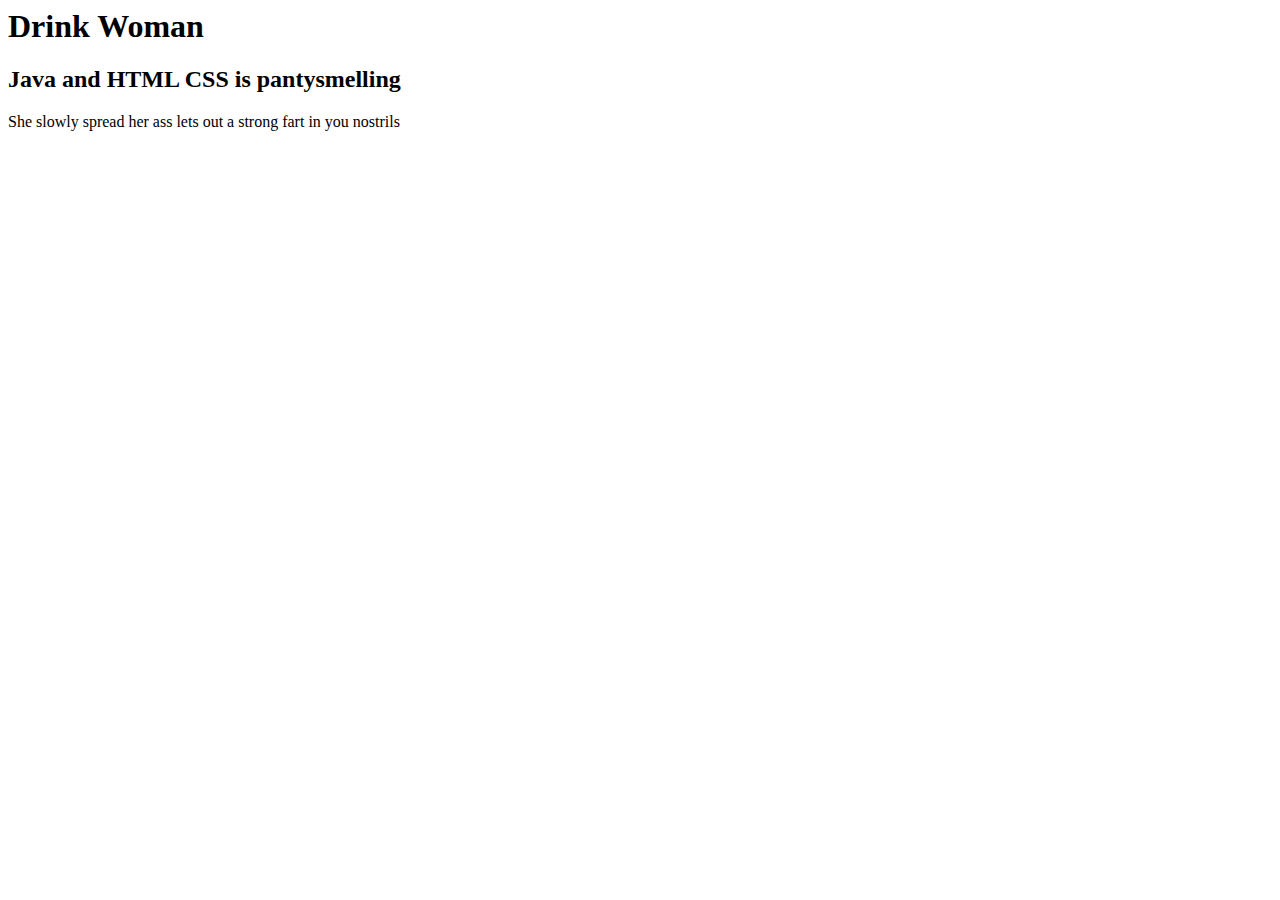
==== WOK/S6/index.html @ 16ca2f10 "." ====
<html>
  <!-- Head is like settings  -->
  <head>
    <title>Drink Woman Juices</title>
  </head>

  <!-- Body is where the actual body of the page is -->
  <body>
    <h1>Drink Woman</h1>
    <h2>Java and HTML CSS is pantysmelling</h2>
    <p>She slowly spread her ass lets out a strong fart in you nostrils</p>
  </body>
</html>
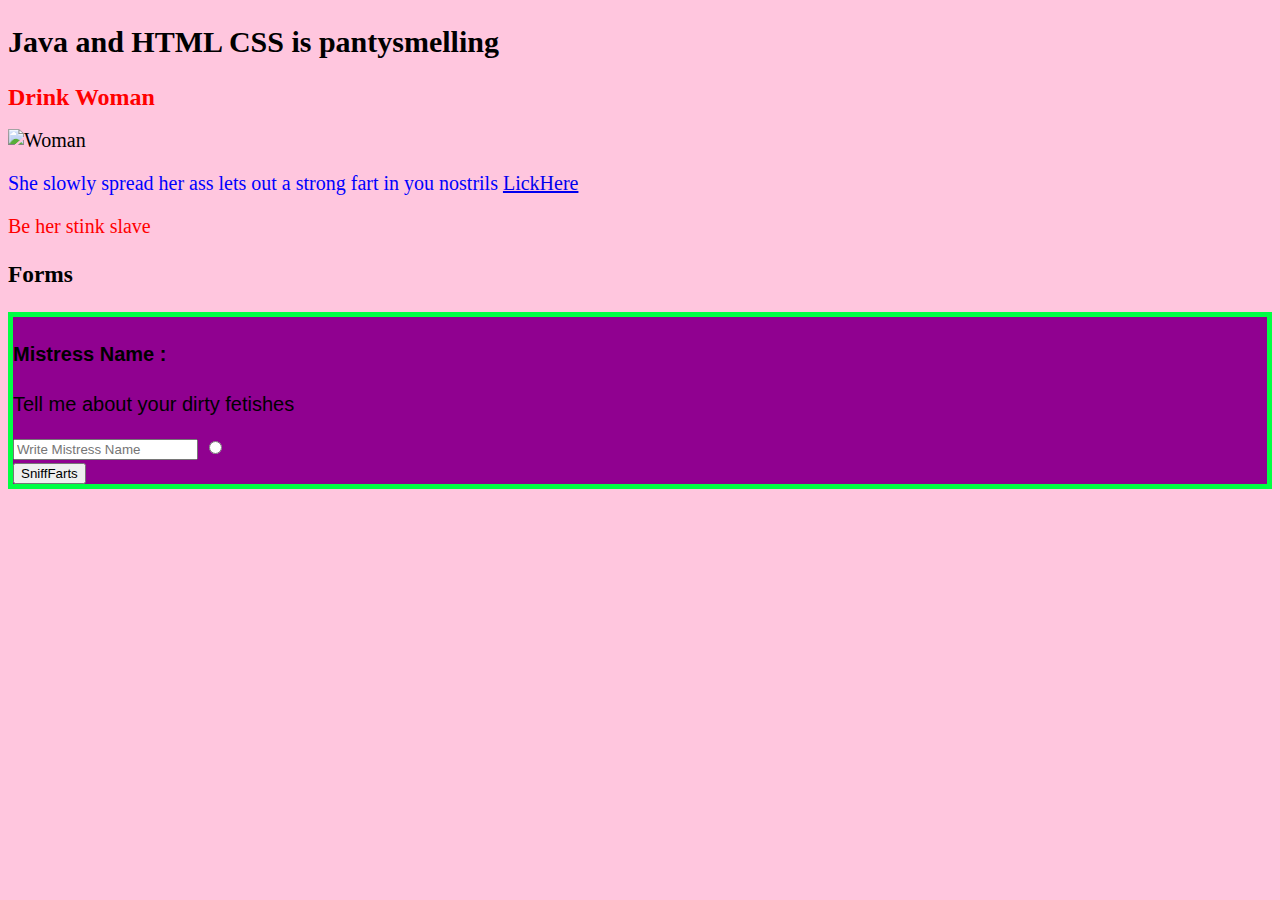
==== commit 09b52a01: "." ====
--- a/WOK/S6/index.html
+++ b/WOK/S6/index.html
@@ -1,13 +1,41 @@
-<html>
-  <!-- Head is like settings  -->
+<!DOCTYPE html>
+<html lang="en">
+  <!-- Settings of the page -->
   <head>
-    <title>Drink Woman Juices</title>
+    <meta charset="UTF-8" />
+    <meta name="viewport" content="width=device-width, initial-scale=1.0" />
+    <title>Woman Juices</title>
+    <link rel="stylesheet" href="style.css" />
   </head>
+  <body>
+    <!-- Block Element -->
+    <h2>Java and HTML CSS is pantysmelling</h2>
+    <h1>Drink Woman</h1>
 
-  <!-- Body is where the actual body of the page is -->
-  <body>
-    <h1>Drink Woman</h1>
-    <h2>Java and HTML CSS is pantysmelling</h2>
-    <p>She slowly spread her ass lets out a strong fart in you nostrils</p>
+    <!-- Image add -->
+    <img
+      id="img"
+      src="https://i.ytimg.com/vi/6t0S0hHjRqM/maxresdefault.jpg"
+      align="center"
+      width="500px"
+      alt="Woman"
+    />
+    <!-- inline element -->
+    <p class="first">
+      She slowly spread her ass lets out a strong fart in you nostrils
+      <a href="https://www.youtube.com/watch?v=6t0S0hHjRqM" target="_blank"
+        >LickHere</a
+      >
+    </p>
+    <p class="second">Be her stink slave</p>
+    <h3>Forms</h3>
+    <!-- Creating Boxes -->
+    <form id="mistress-name">
+      <h4>Mistress Name :</h4>
+      <p>Tell me about your dirty fetishes</p>
+      <input type="text" id="name" placeholder="Write Mistress Name" />
+      <input type="radio" id="month" placeholder="Month" /><br />
+      <button id="submit">SniffFarts</button>
+    </form>
   </body>
 </html>
--- a/WOK/S6/style.css
+++ b/WOK/S6/style.css
@@ -0,0 +1,24 @@
+body {
+  background-color: rgb(255, 198, 222);
+  font-family: Georgia, "Times New Roman", Times, serif;
+  font-size: 20px;
+}
+
+h1 {
+  color: rgb(255, 0, 0);
+  font-size: larger;
+}
+
+.first {
+  color: rgb(0, 0, 255);
+}
+
+.second {
+  color: rgb(255, 0, 0);
+}
+
+#mistress-name {
+  background-color: rgb(144, 1, 144);
+  border: 5px solid rgb(0, 255, 68);
+  font-family: "Segoe UI", Tahoma, Geneva, Verdana, sans-serif;
+}
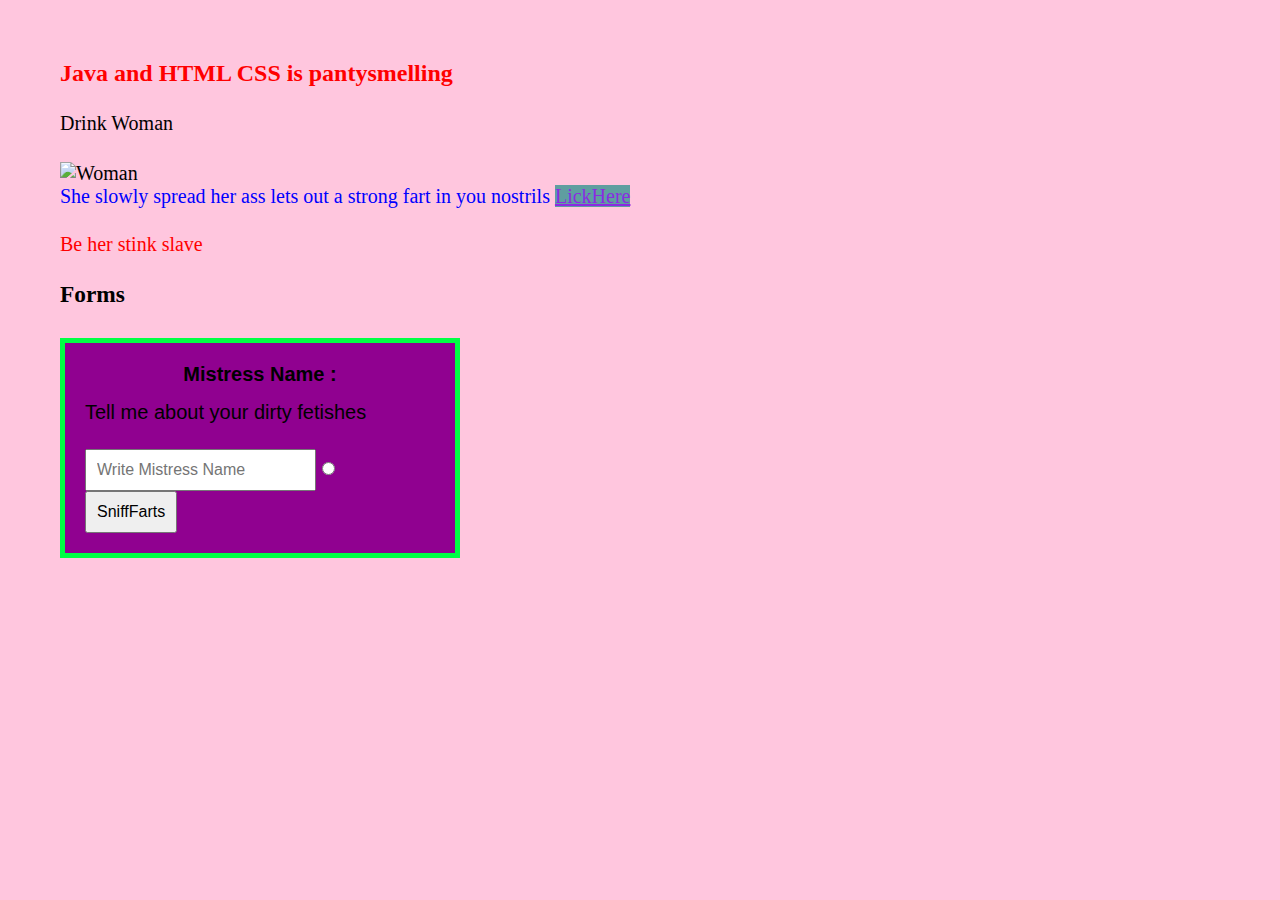
==== commit 1b3a427d: "." ====
--- a/WOK/S6/index.html
+++ b/WOK/S6/index.html
@@ -9,8 +9,8 @@
   </head>
   <body>
     <!-- Block Element -->
-    <h2>Java and HTML CSS is pantysmelling</h2>
-    <h1>Drink Woman</h1>
+    <h1>Java and HTML CSS is pantysmelling</h1>
+    <p>Drink Woman</p>
 
     <!-- Image add -->
     <img
--- a/WOK/S6/style.css
+++ b/WOK/S6/style.css
@@ -1,12 +1,32 @@
+/* Global Selector */
+* {
+  margin: 0;
+  padding: 0;
+  box-sizing: border-box;
+}
+
 body {
   background-color: rgb(255, 198, 222);
   font-family: Georgia, "Times New Roman", Times, serif;
   font-size: 20px;
+  padding: 60px;
 }
 
 h1 {
   color: rgb(255, 0, 0);
   font-size: larger;
+  margin-bottom: 25px;
+}
+
+h2 {
+  color: rgb(0, 0, 255);
+  margin-bottom: 25px;
+  text-align: center;
+}
+
+h4 {
+  margin-bottom: 15px;
+  text-align: center;
 }
 
 .first {
@@ -17,8 +37,30 @@
   color: rgb(255, 0, 0);
 }
 
+/* Paragrah Selector */
+p {
+  color: rgb(0, 0, 0);
+  margin-bottom: 25px;
+}
+
 #mistress-name {
   background-color: rgb(144, 1, 144);
   border: 5px solid rgb(0, 255, 68);
   font-family: "Segoe UI", Tahoma, Geneva, Verdana, sans-serif;
+  width: 400px;
+  padding: 20px;
+  margin-top: 30px;
 }
+
+/* Input Selector */
+input,
+button {
+  padding: 10px;
+  font-size: 16px;
+}
+
+/* Link Styler */
+a {
+  background-color: cadetblue;
+  color: blueviolet;
+}
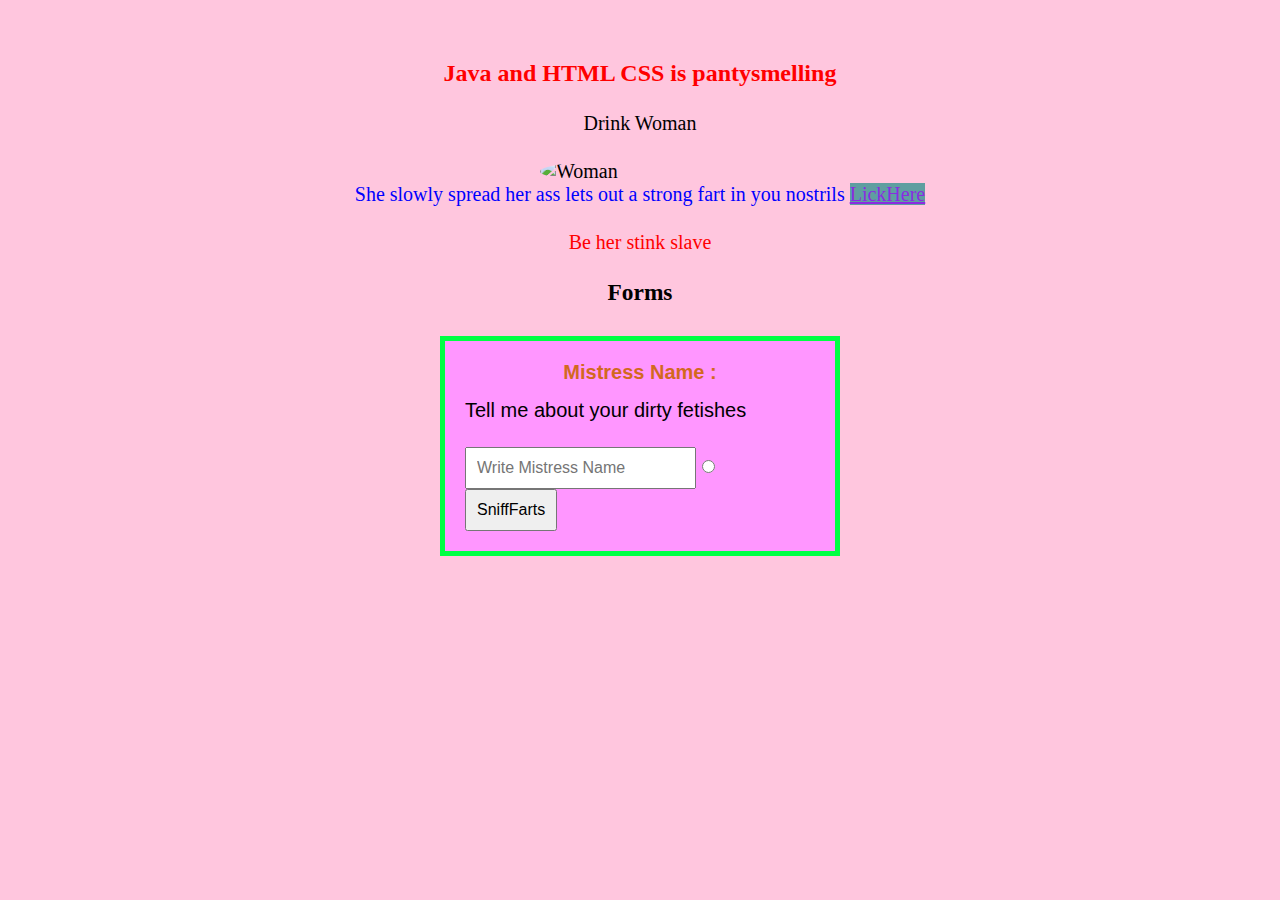
==== commit 9bc733c3: "." ====
--- a/WOK/S6/index.html
+++ b/WOK/S6/index.html
@@ -17,7 +17,7 @@
       id="img"
       src="https://i.ytimg.com/vi/6t0S0hHjRqM/maxresdefault.jpg"
       align="center"
-      width="500px"
+      width="300px"
       alt="Woman"
     />
     <!-- inline element -->
--- a/WOK/S6/style.css
+++ b/WOK/S6/style.css
@@ -10,6 +10,10 @@
   font-family: Georgia, "Times New Roman", Times, serif;
   font-size: 20px;
   padding: 60px;
+  display: flex;
+  flex-direction: column;
+  justify-content: center;
+  align-items: center;
 }
 
 h1 {
@@ -44,7 +48,7 @@
 }
 
 #mistress-name {
-  background-color: rgb(144, 1, 144);
+  background-color: rgb(255, 150, 255);
   border: 5px solid rgb(0, 255, 68);
   font-family: "Segoe UI", Tahoma, Geneva, Verdana, sans-serif;
   width: 400px;
@@ -64,3 +68,13 @@
   background-color: cadetblue;
   color: blueviolet;
 }
+
+#mistress-name h4 {
+  color: chocolate;
+}
+
+/* Image Selector */
+#img {
+  width: 200px;
+  border-radius: 50%;
+}
